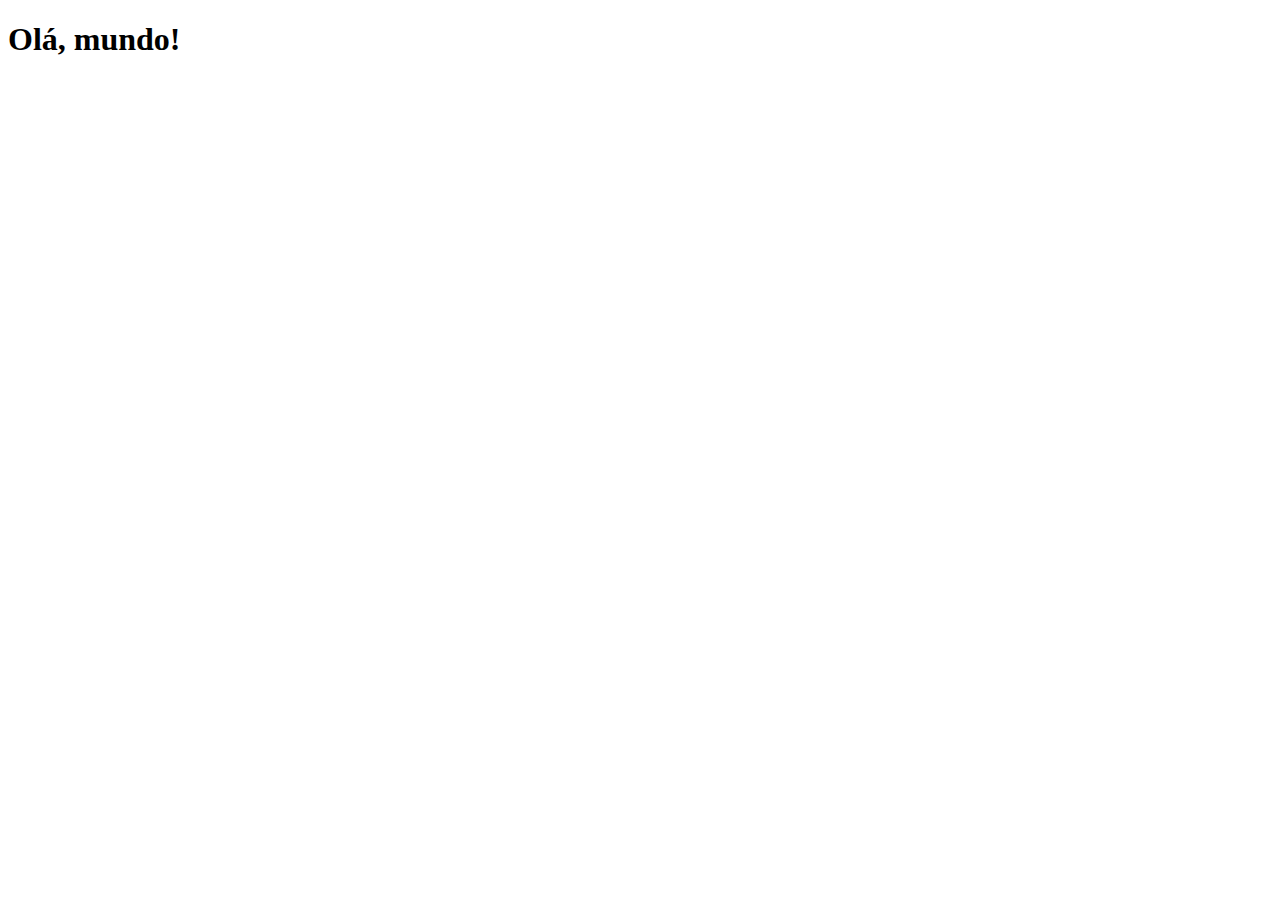
==== index.html @ 5522c18b "criei a página principal" ====
<!DOCTYPE html>
<html lang="pt-br">
<head>
    <meta charset="UTF-8">
    <meta name="viewport" content="width=device-width, initial-scale=1.0">
    <title>Projeto de Redes Sociais</title>
    <link rel="shortcut icon" href="favicon.ico" type="image/x-icon">
</head>
<body>
    <h1>Olá, mundo!</h1>
</body>
</html>
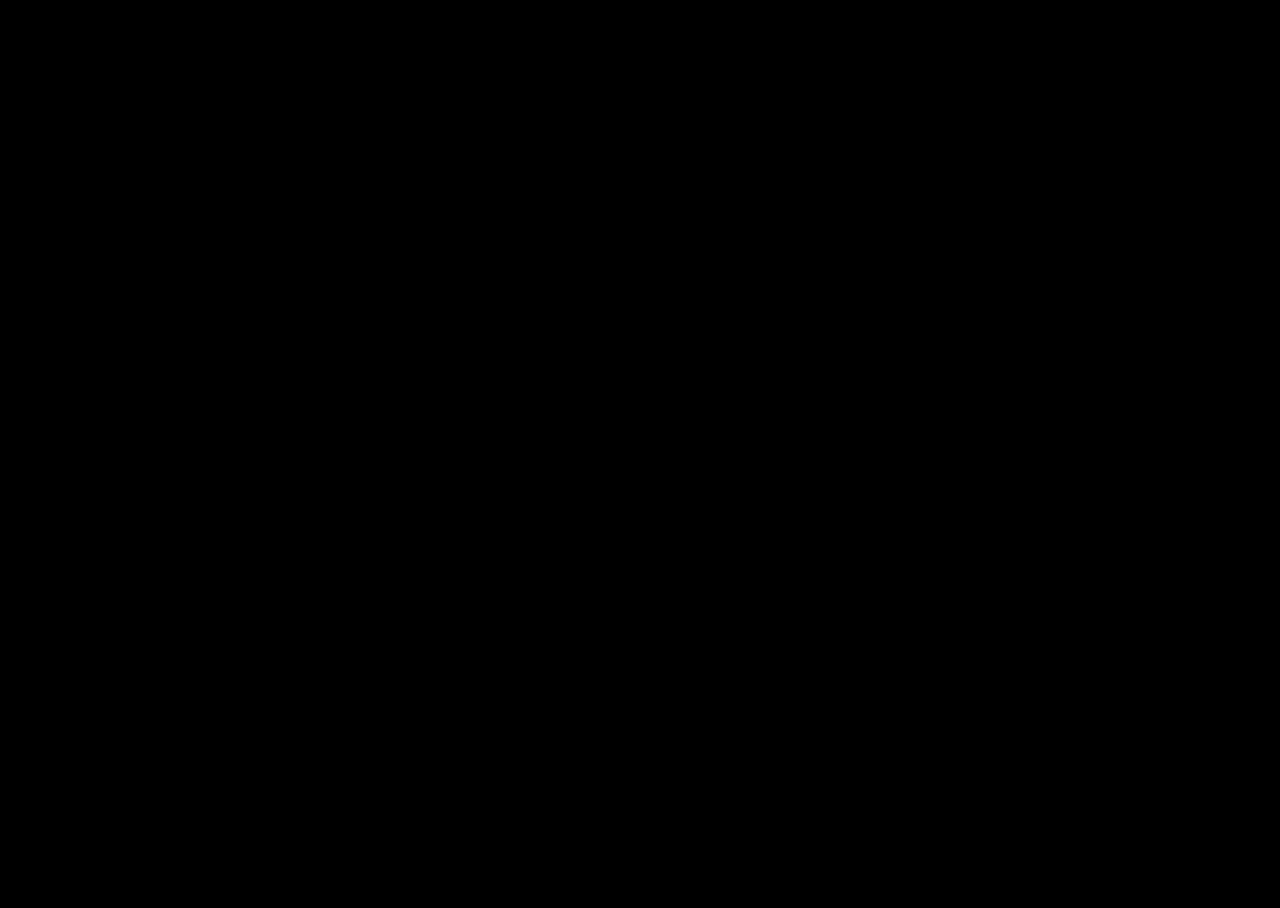
==== commit 838c2885: "criei a tela home" ====
--- a/index.html
+++ b/index.html
@@ -5,8 +5,17 @@
     <meta name="viewport" content="width=device-width, initial-scale=1.0">
     <title>Projeto de Redes Sociais</title>
     <link rel="shortcut icon" href="favicon.ico" type="image/x-icon">
+    <link rel="stylesheet" href="estilos/style.css">
 </head>
 <body>
-    <h1>Olá, mundo!</h1>
+    <main>
+        <section id="telefone">
+            <iframe src="home.html" name="tela" id="tela" frameborder="0" no-repeat></iframe>
+        </section>
+
+        <section id="redes-sociais">
+
+        </section>
+    </main>
 </body>
 </html>--- a/estilos/style.css
+++ b/estilos/style.css
@@ -0,0 +1,43 @@
+@charset "UTF-8"
+
+* {
+    margin: 0px;
+    padding: 0;
+    font-family: Arial, Helvetica, sans-serif;
+}
+
+html, body{
+    height: 100vh;
+    width: 100vw;
+    background-color: black;
+}
+
+body{
+
+    background: url(../imagens/fundo-madeira.jpg) no-repeat top center;
+    background-size: cover;
+    background-attachment: fixed;
+}
+main{
+    position: relative;
+    height: 90vh;
+}
+
+section#telefone{
+    position: absolute;
+    top: 50%;
+    left: 50%;
+    transform: translate(-50%, -50%);
+
+    height: 627px;
+    width: 311px;
+    background: url(../imagens/frame-iphone.png) no-repeat;
+}
+
+iframe#tela{
+    position: relative;
+    top: 80px;
+    left: 22px;
+    width: 268px;
+    height: 471px;
+}